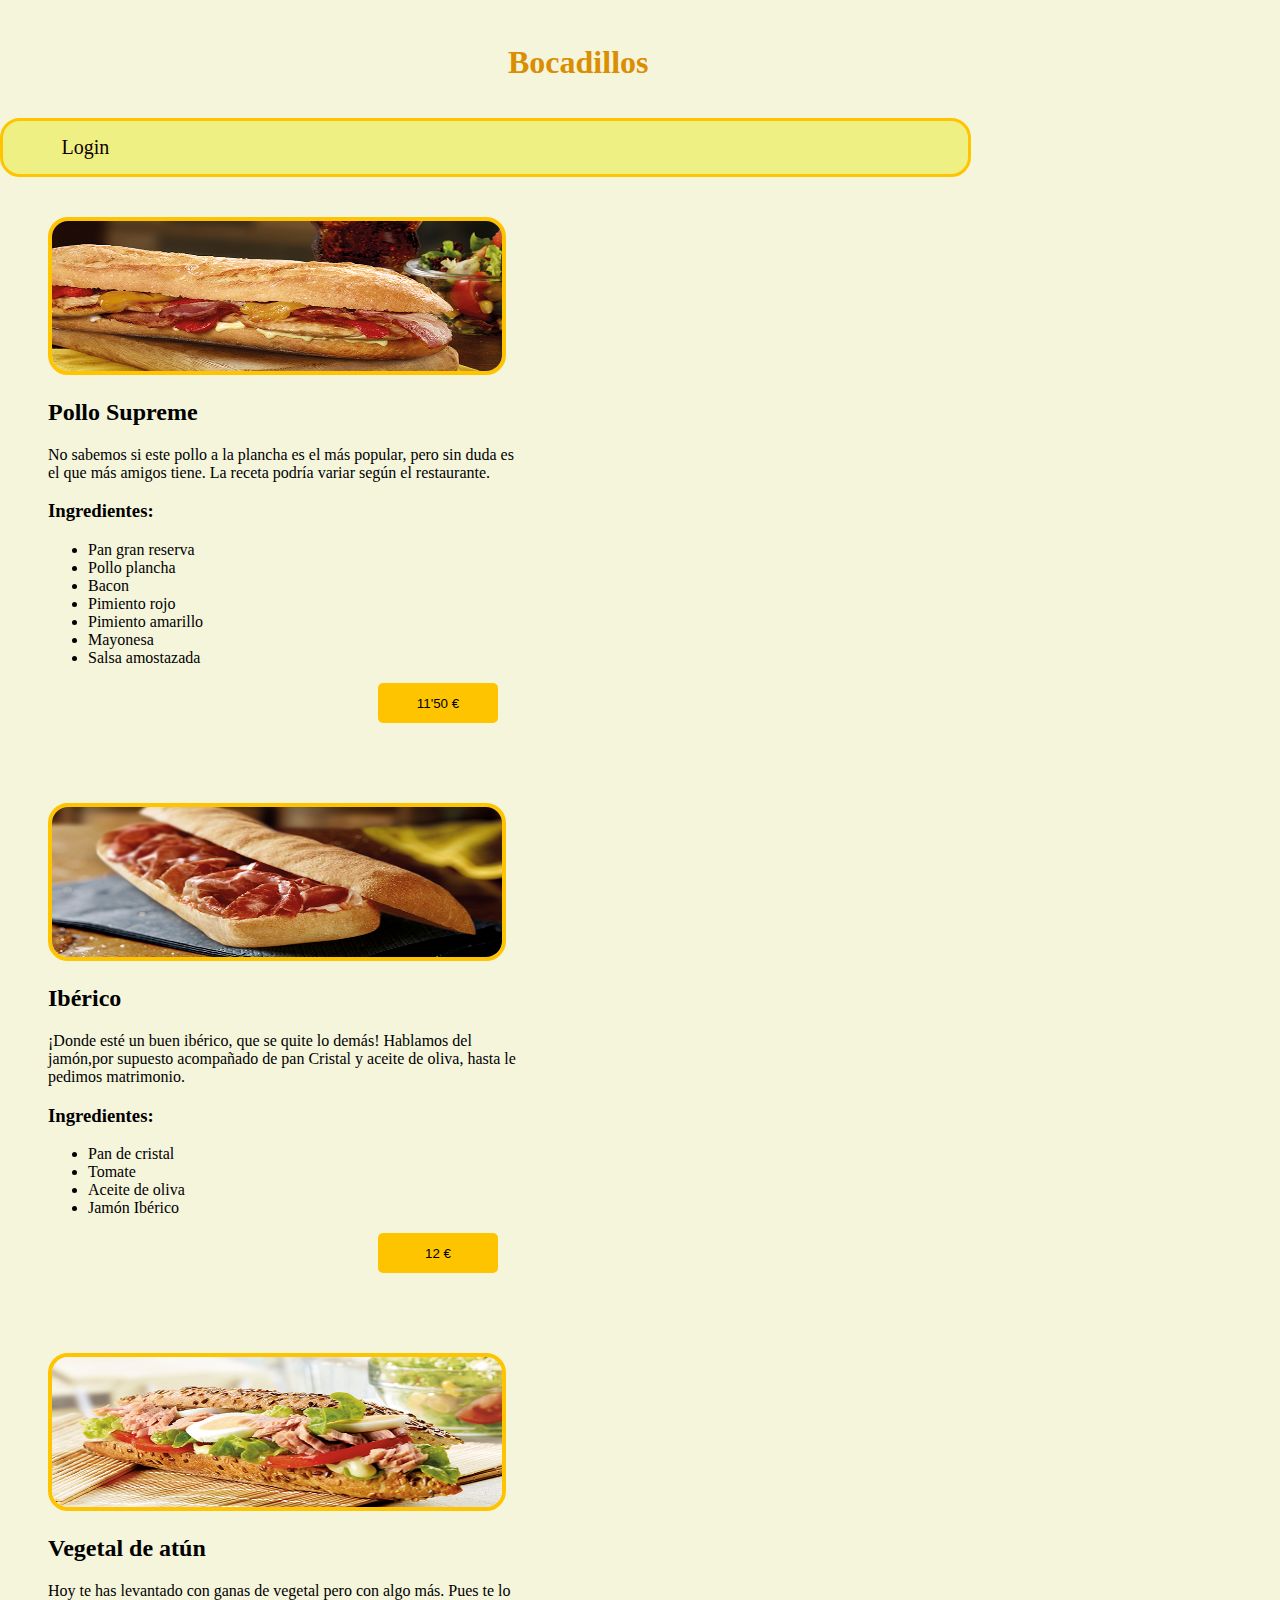
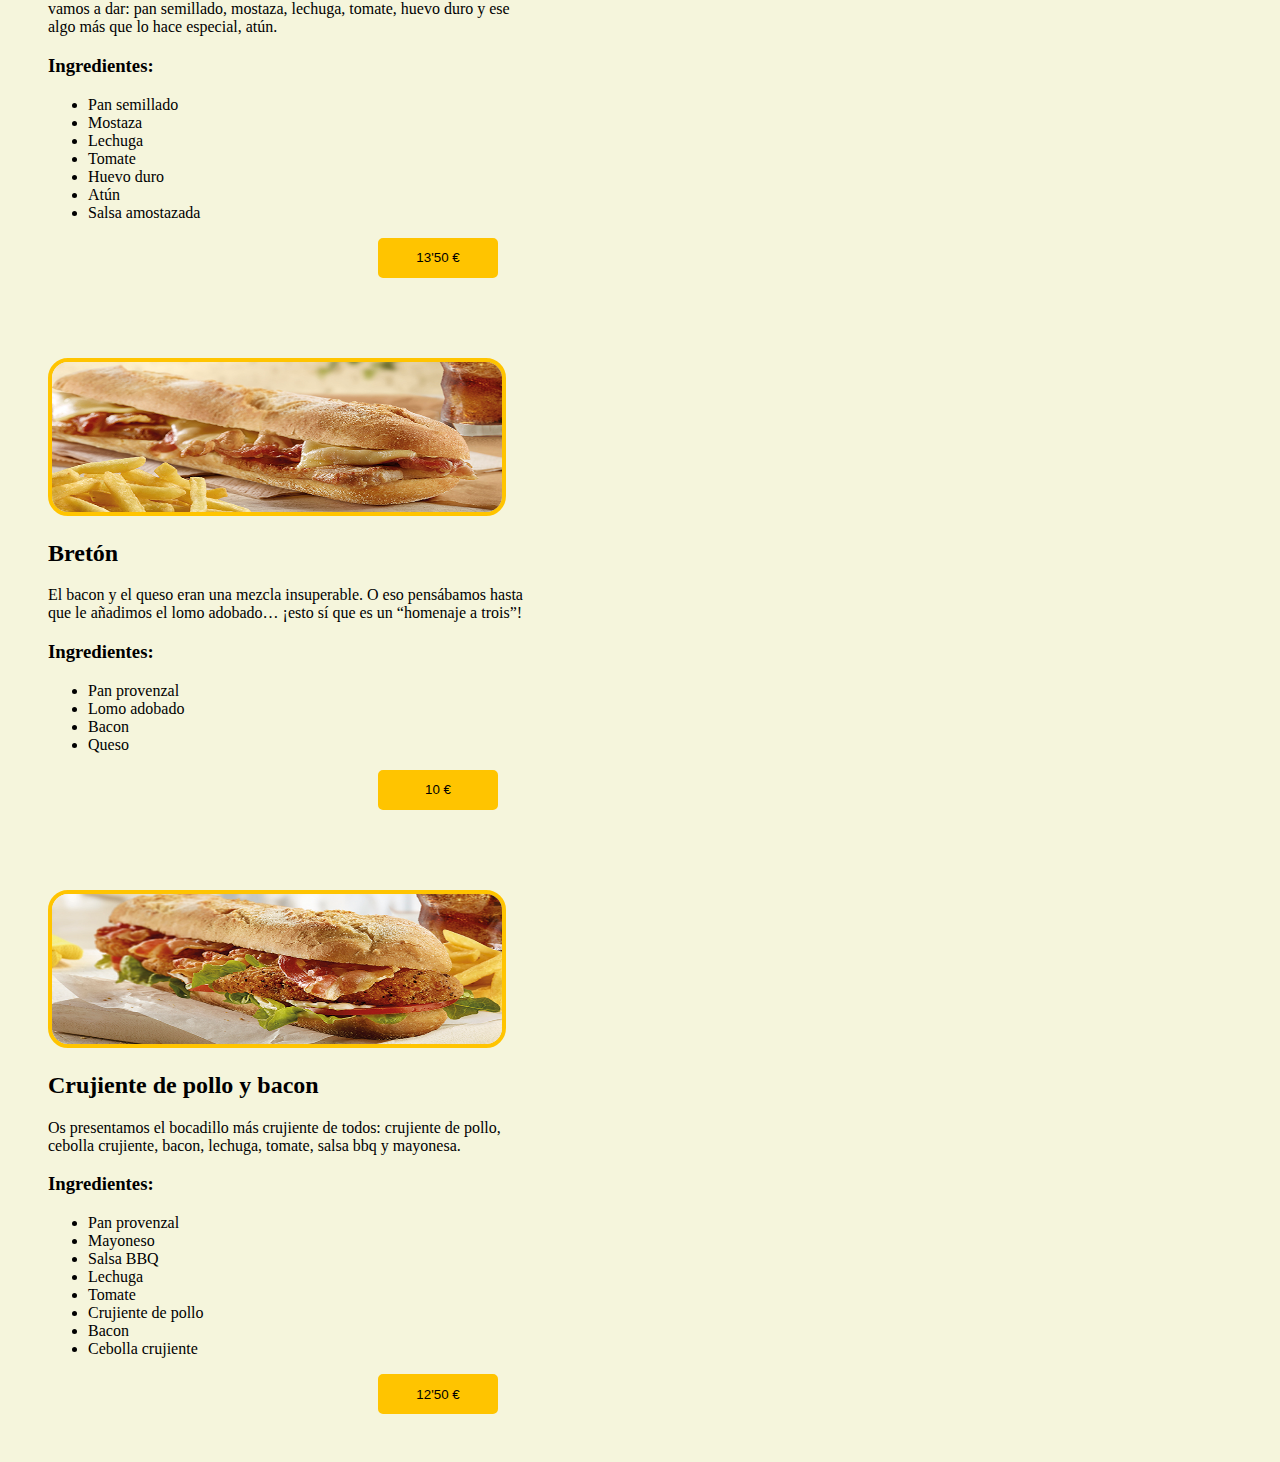
==== carta-sinregistro.html @ 5ebcd9ea "primer commit" ====
<!DOCTYPE html>
 <html lang = "es">
    
 <head>

    <meta charset="UTF-8"/>
    <link rel="stylesheet" type="text/css" href="estilo-sinregistro.css" >
    <title> Bocadillos  </title>
    <script src="http://ajax.googleapis.com/ajax/libs/jquery/3.2.1/jquery.min.js"></script>
    <script src= "carta-sinregistro.js"></script>
    

 </head>

 <body>

    <header>
        <h1>Bocadillos </h1>
    </header>

    <nav class = "nav-bar">

        <div class="elemento1"><a href="index.html">Login</a>  </div>
       

    </nav>

    <div id ='bocadillos'>


    </div>


 </body>

 </html>
---- estilo-sinregistro.css ----
header{

    padding-top: 15px;
    padding-bottom: 15px;
    margin-left: 500px;
    text-align: center;
}

h1 {

    color: rgb(218, 142, 2);
    text-align: center;
    
    font-family: "Segoe UI";
}

body{

    display: flex;
    flex-wrap: wrap;
    background-color: beige;
   

}

.nav-bar{

    display:flex;
    flex-wrap:wrap;
    margin-left:-8px;
    background-color: rgb(238, 240, 131);
    width: 76.38%;
    text-align: center;
    padding-top: 15px;
    padding-bottom: 15px;
    font-family: "Segoe UI";

    border: 3px solid rgb(255, 196, 0);
    border-radius: 5px;
    -moz-border-radius: 20px;
    -webkit-border-radius: 20px;
    
    
 
}

.elemento2{

    width: 15%;

    color: black;

    font-size: 20px;;
}
.elemento4{

    margin-right: 30px;

    width: 12%;
    color: black;

    font-size: 20px;;

}

.elemento5{

    width: 10%;
    color: black;

    font-size: 20px;;

}

.elemento6{

    width: 10%;
    color: black;
    margin-left: 100px;
    font-size: 20px;

}

.elemento1{

    margin-left: 10px;

    width: 15%;
    color: black;

    font-size: 20px;
}

.elemento3{

    margin-right: 30px;
    color: black;
    width: 17%;

    font-size: 20px;;

}

.head{


    display: flex;
    flex-direction: column;
}

.container{

    display: flex;
    flex-wrap : wrap;
}

.carrito{

    display:flex;
    flex-direction: column;
    background-color: rgb(238, 240, 131) ;
   
    font-family: "Segoe UI";
    text-align: center;
    font-size: x-large;

    margin-top : -60px;
    margin-left : 1150px;
    margin-right: 50px;
    
    padding-bottom: 25px;
    padding-left: 10px;
    padding-right: 10px;

    border: 3px solid rgb(255, 196, 0);
    border-radius: 5px;
    -moz-border-radius: 20px;
    -webkit-border-radius: 20px;
     padding: 10px;
 
    width: 21.2%;
    height: 550px;

}

.textoCarrito{

    background-color: rgb(239, 240, 190) ;

    height: 400px;
    width: 320px;

    border: 1px solid rgb(239, 240, 190) ;
    border-radius: 5px;
    -moz-border-radius: 20px;
    -webkit-border-radius: 20px;
    
    overflow: scroll;

}

.btn-hacerPedido{

    margin-left: 100px;
    margin-top: 50px;
    width: 120px;
    height: 40px;
    border: 4px solid rgb(255, 196, 0) ;
    border-radius: 5px;
    -moz-border-radius: 20px;
    -webkit-border-radius: 20px;
    
}

a{

    color:#100;
    text-decoration: none;
  
}

a:hover {
    
    
    color:rgb(243, 179, 3);
}

.bocadillo{
    
    margin-top : 40px;
    margin-left: 40px;
    margin-bottom: 40px;
}

.imgb{

    width: 450px;
    height: 150px;

    border: 4px solid rgb(255, 196, 0) ;
    border-radius: 5px;
    -moz-border-radius: 20px;
    -webkit-border-radius: 20px;
}

#bocadillos{

     display: flex;
     flex-wrap: wrap;

    
     width: 70%;
}

.descripcion{

    width: 480px;
}

.container{

    display:flex;
    
    flex-wrap : wrap;
}

.ingredientes{

    width: 50px;
}
    
.btnbocadillo{
    margin-left: 100px;
    margin-top: 50px;
    width: 120px;
    height: 40px;
    background-color: rgb(255, 196, 0);
    border: 4px solid rgb(255, 196, 0) ;
    border-radius: 1px;
    -moz-border-radius: 5px;
    -webkit-border-radius: 5px;
    
}

.boton{

    margin-left: 230px;
    margin-top: -50px
}
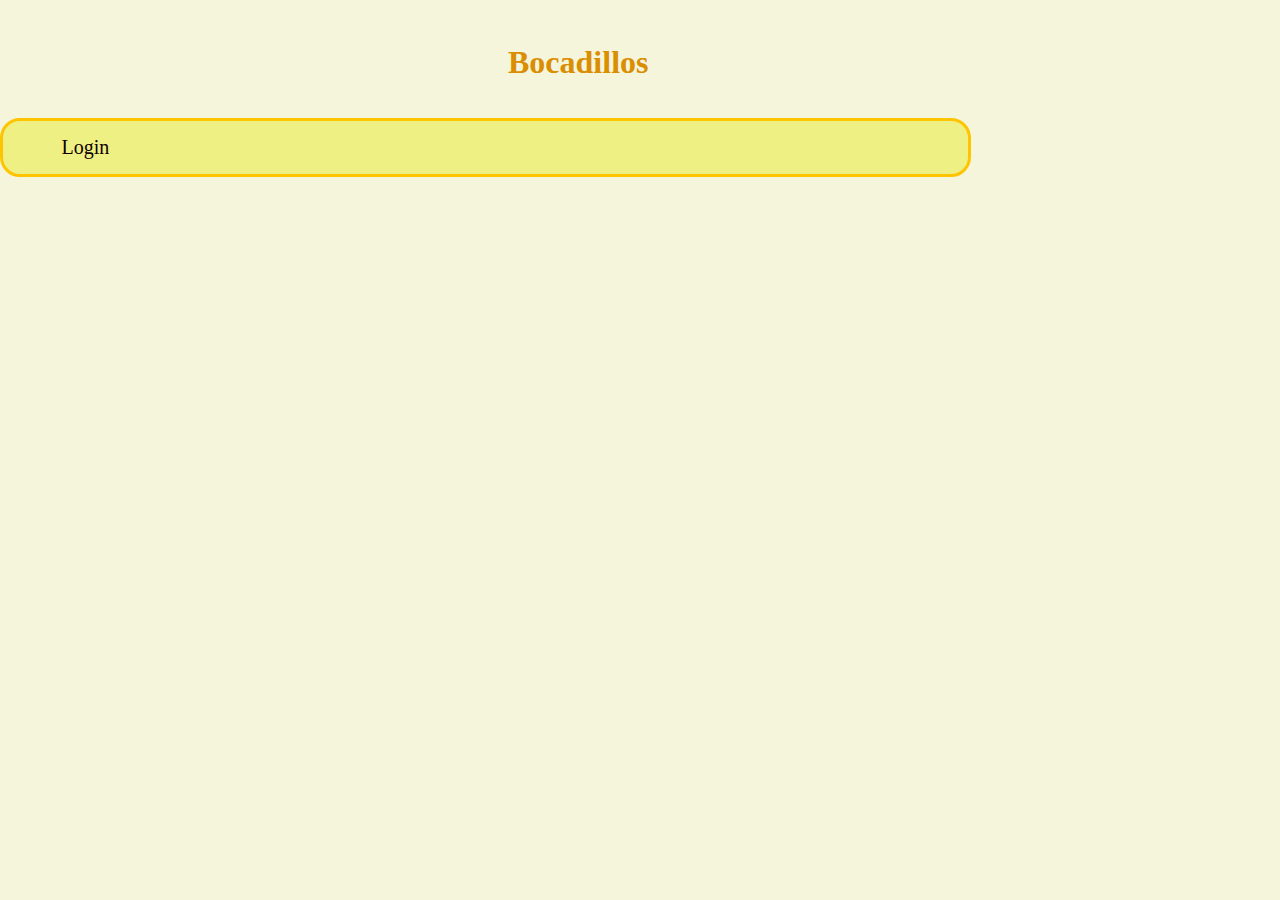
==== commit 5c52fb1f: "lenguaje" ====
--- a/carta-sinregistro.html
+++ b/carta-sinregistro.html
@@ -3,10 +3,10 @@
     
  <head>
 
-    <meta charset="UTF-8"/>
+    
     <link rel="stylesheet" type="text/css" href="estilo-sinregistro.css" >
     <title> Bocadillos  </title>
-    <script src="http://ajax.googleapis.com/ajax/libs/jquery/3.2.1/jquery.min.js"></script>
+    <script src="https://ajax.googleapis.com/ajax/libs/jquery/3.2.1/jquery.min.js"></script>
     <script src= "carta-sinregistro.js"></script>
     
 
